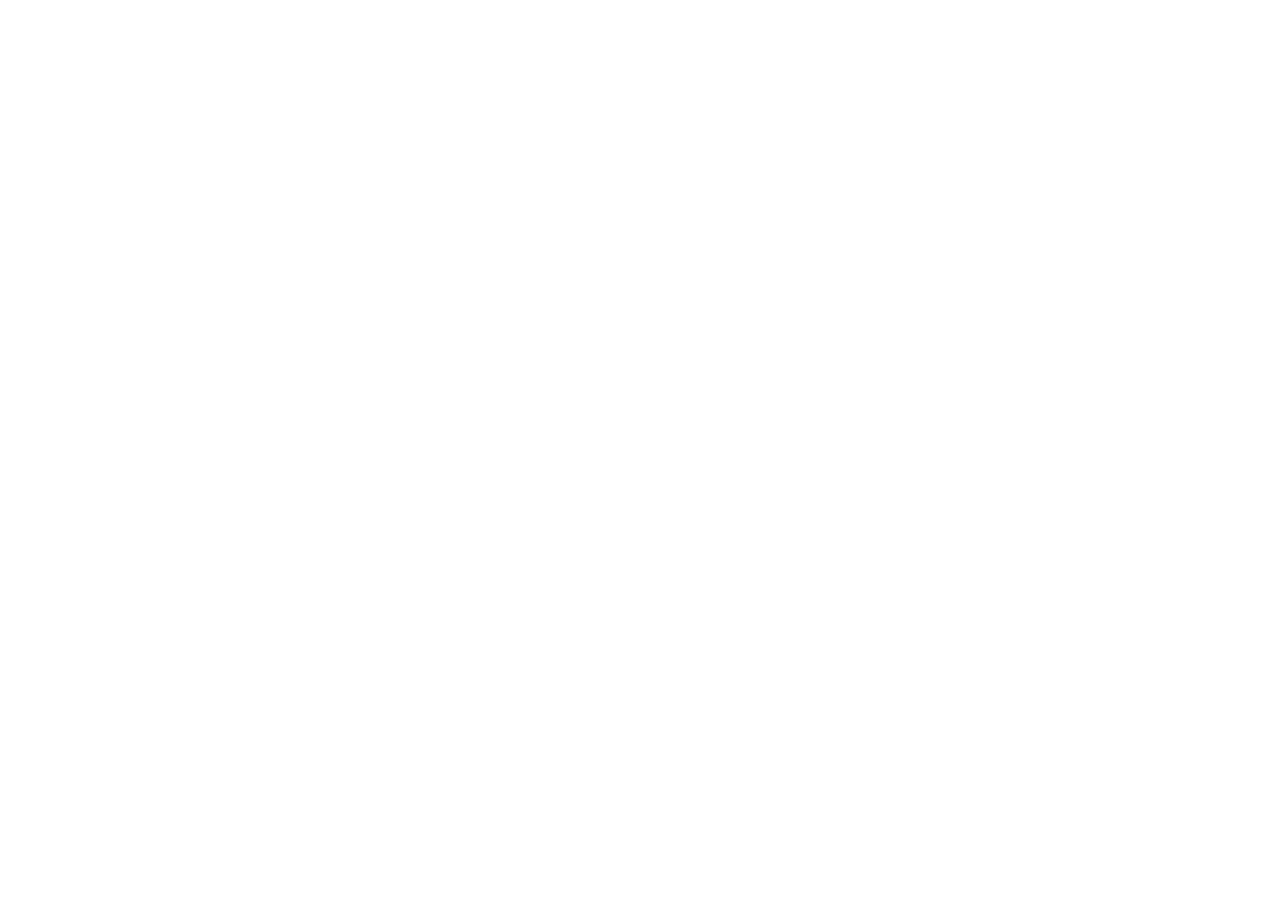
==== index.html @ 47df46ee "Initial Commit of Files" ====
<!DOCTYPE html>
<html>
  <head>
    <title>Backbone.js</title>
    <link href="css/style.css" media="all" rel="stylesheet" type="text/css"/>
     <script data-main="scripts/main" src="scripts/libs/require/require.js"></script>
  </head>
  <body>
  	<div id="app">
      <div id="content"></div>
    </div>
   </body>
</html>
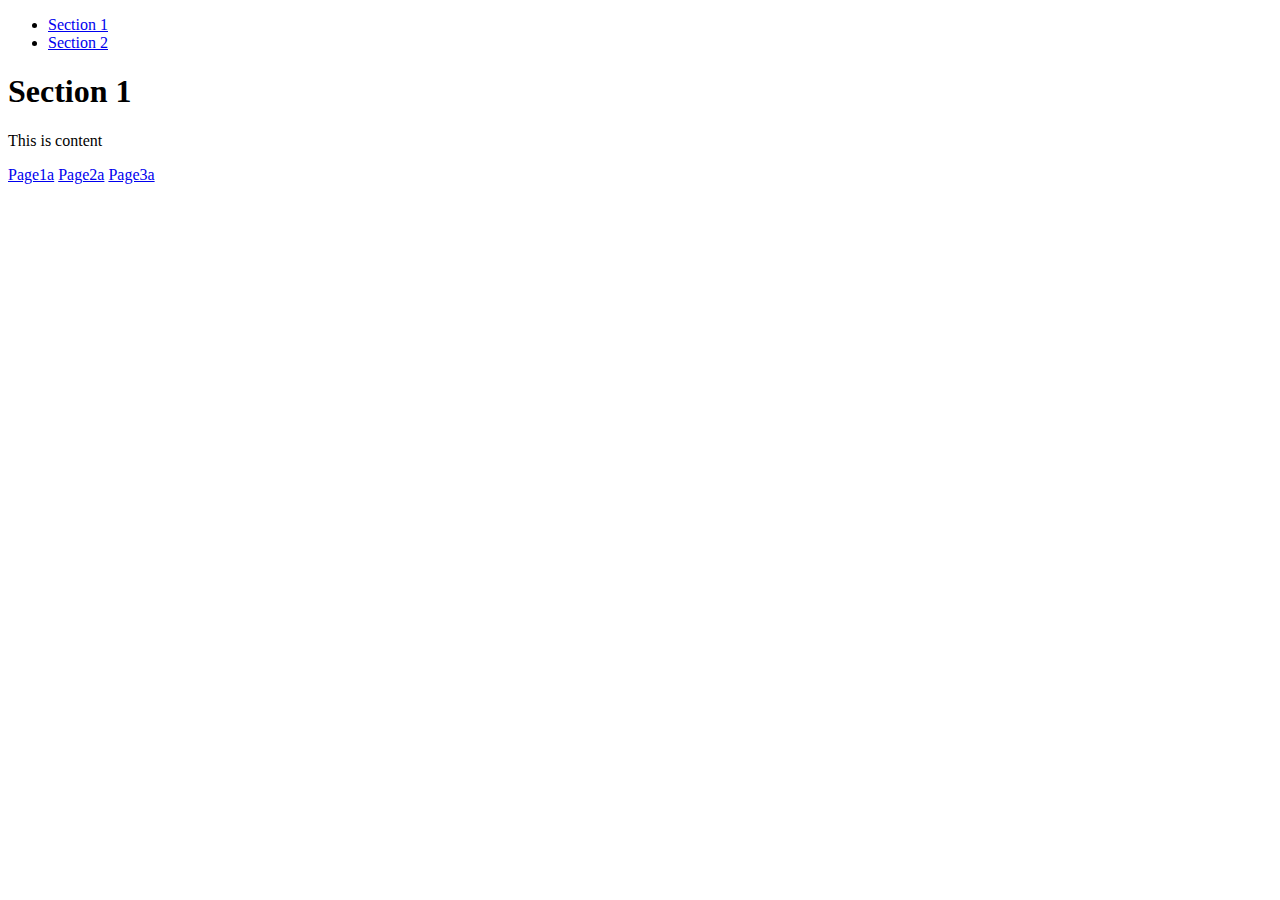
==== commit d17701eb: "Various changes to core functionality" ====
--- a/index.html
+++ b/index.html
@@ -7,6 +7,7 @@
   </head>
   <body>
   	<div id="app">
+      <div id="main-menu"></div>
       <div id="content"></div>
     </div>
    </body>
--- a/css/style.css
+++ b/css/style.css
@@ -0,0 +1,6 @@
+.page {
+  display: none;
+}
+.page.active {
+  display: block;
+}
